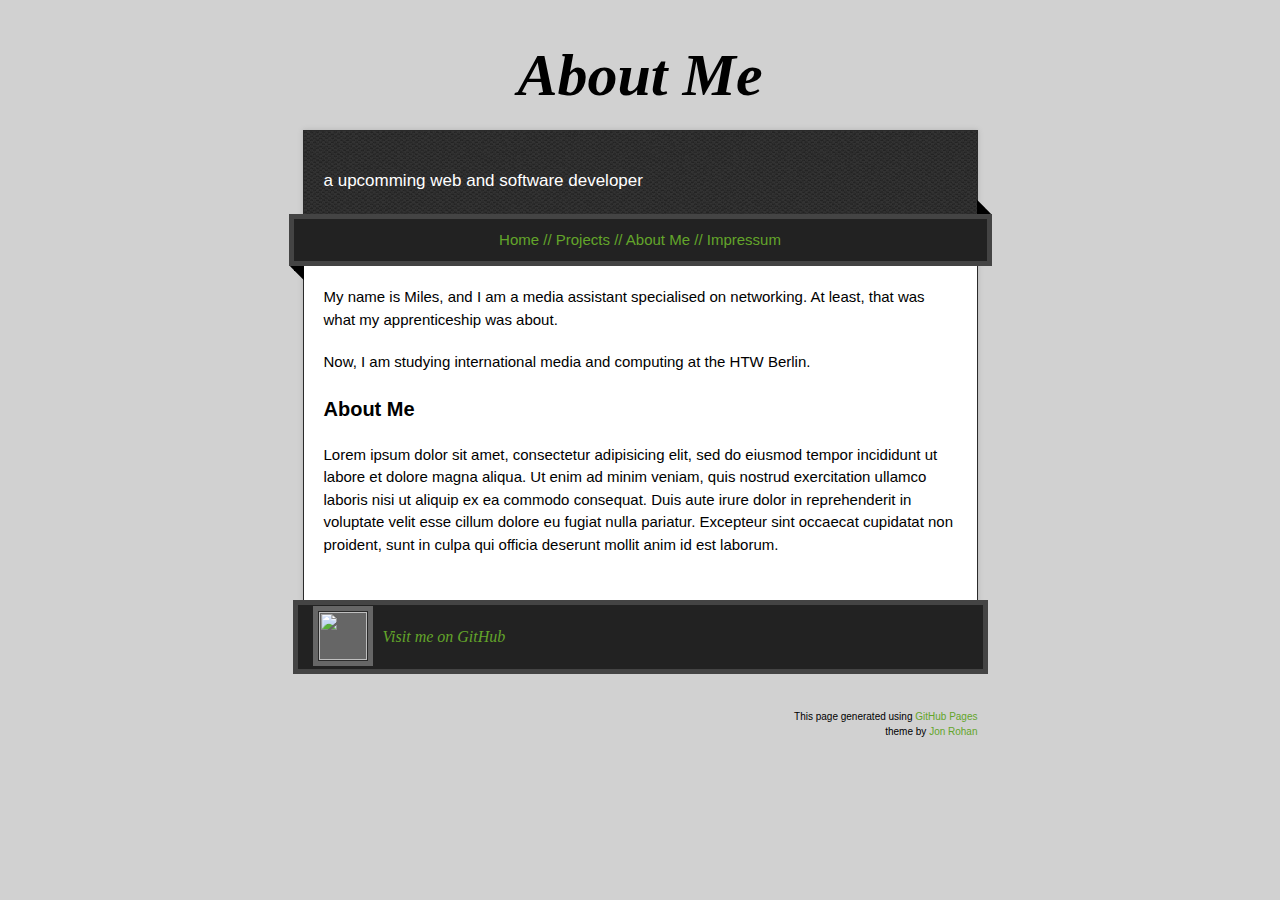
==== about_me.html @ c5815f63 "added new sites and new theme" ====
<!doctype html>
<!-- The Time Machine GitHub pages theme was designed and developed by Jon Rohan, on Feb 7, 2012. -->
<!-- Follow him for fun. http://twitter.com/jonrohan. Tail his code on http://github.com/jonrohan -->
<html>
<head>
  <meta charset="utf-8">
  <meta http-equiv="X-UA-Compatible" content="IE=edge,chrome=1">

  <link rel="stylesheet" href="stylesheets/stylesheet.css" media="screen"/>
  <link rel="stylesheet" href="stylesheets/pygment_trac.css"/>
  <script type="text/javascript" src="https://ajax.googleapis.com/ajax/libs/jquery/1.7.1/jquery.min.js"></script>
  <script type="text/javascript" src="javascripts/script.js"></script>

  <title>About Me</title>
  <meta name="description" content="a upcomming web and software developer">

  <meta name="viewport" content="width=device-width,initial-scale=1">

</head>

<body>

  <div class="wrapper">
    <header>
		<h1 class="title">About Me</h1>
    </header>
    <div id="container">
		<p class="tagline">a upcomming web and software developer</p>
		<div id="main" role="main">
        <div class="download-bar">
        <div class="inner">
			<div class="header_text">
				<a href="https://maxxip.github.com">Home</a>
					<span class="separator">//</span>
				<a href="https://maxxip.github.com/project" >Projects</a>
					<span class="separator">//</span>
				<a href="https://maxxip.github.com/about_me" >About Me</a>
					<span class="separator">//</span>
				<a href="https://maxxip.github.com/impressum" >Impressum</a>
			</div>
          <!--<a href="https://github.com/MaxxiP" class="code">View Maxxip.github.io on GitHub</a>-->
        </div>
        <span class="blc"></span><span class="trc"></span>
        </div>
        <article class="markdown-body">
			<p>My name is Miles, and I am a media assistant specialised on networking. At least, that was what my apprenticeship was about.</p>

			<p>Now, I am studying international media and computing at the HTW Berlin.</p>

		<h3><a name="about-me" class="anchor" href="#about-me"><span class="octicon octicon-link"></span></a>About Me</h3>

			<p>Lorem ipsum dolor sit amet, consectetur adipisicing elit, sed do eiusmod tempor incididunt ut labore et dolore magna aliqua. Ut enim ad minim veniam, quis nostrud exercitation ullamco laboris nisi ut aliquip ex ea commodo consequat. Duis aute irure dolor in reprehenderit in voluptate velit esse cillum dolore eu fugiat nulla pariatur. Excepteur sint occaecat cupidatat non proident, sunt in culpa qui officia deserunt mollit anim id est laborum.</p>
        </article>
      </div>
    </div>
    <footer>
		<div class="owner">

		<p><a href="https://github.com/MaxxiP" class="avatar"><img src="https://avatars1.githubusercontent.com/u/7313803?s=60" width="48" height="48"/></a><a href="https://github.com/MaxxiP">Visit me on GitHub</a></p>

		</div>
		<div class="creds">
			<small>This page generated using <a href="http://pages.github.com/">GitHub Pages</a><br/>theme by <a href="https://twitter.com/jonrohan/">Jon Rohan</a></small>
		</div>
    </footer>
	</div>
	<div class="current-section">
		<a href="#top">Scroll to top</a>
		<a href="https://github.com/MaxxiP/MaxxiP.github.io/tarball/master" class="tar">tar</a><a href="https://github.com/MaxxiP/MaxxiP.github.io/zipball/master" class="zip">zip</a><a href="" class="code">source code</a>
		<p class="name"></p>
  </div>

  
</body>
</html>
---- stylesheets/stylesheet.css ----
/*! normalize.css v3.0.0 | MIT License | git.io/normalize */

/**
 * 1. Set default font family to sans-serif.
 * 2. Prevent iOS text size adjust after orientation change, without disabling
 *    user zoom.
 */

html {
  font-family: sans-serif; /* 1 */
  -ms-text-size-adjust: 100%; /* 2 */
  -webkit-text-size-adjust: 100%; /* 2 */
}

/**
 * Remove default margin.
 */

body {
  margin: 0;
}

/* HTML5 display definitions
   ========================================================================== */

/**
 * Correct `block` display not defined for any HTML5 element in IE 8/9.
 * Correct `block` display not defined for `details` or `summary` in IE 10/11 and Firefox.
 * Correct `block` display not defined for `main` in IE 11.
 */

article,
aside,
details,
figcaption,
figure,
footer,
header,
hgroup,
main,
nav,
section,
summary {
  display: block;
}

.header_text{
	text-align : center;
}

/**
 * 1. Correct `inline-block` display not defined in IE 8/9.
 * 2. Normalize vertical alignment of `progress` in Chrome, Firefox, and Opera.
 */

audio,
canvas,
progress,
video {
  display: inline-block; /* 1 */
  vertical-align: baseline; /* 2 */
}

/**
 * Prevent modern browsers from displaying `audio` without controls.
 * Remove excess height in iOS 5 devices.
 */

audio:not([controls]) {
  display: none;
  height: 0;
}

/**
 * Address `[hidden]` styling not present in IE 8/9/10.
 * Hide the `template` element in IE 8/9/11, Safari, and Firefox < 22.
 */

[hidden],
template {
  display: none;
}

/* Links
   ========================================================================== */

/**
 * Remove the gray background color from active links in IE 10.
 */

a {
  background: transparent;
}

/**
 * Improve readability when focused and also mouse hovered in all browsers.
 */

a:active,
a:hover {
  outline: 0;
}

/* Text-level semantics
   ========================================================================== */

/**
 * Address styling not present in IE 8/9/10/11, Safari, and Chrome.
 */

abbr[title] {
  border-bottom: 1px dotted;
}

/**
 * Address style set to `bolder` in Firefox 4+, Safari, and Chrome.
 */

b,
strong {
  font-weight: bold;
}

/**
 * Address styling not present in Safari and Chrome.
 */

dfn {
  font-style: italic;
}

/**
 * Address variable `h1` font-size and margin within `section` and `article`
 * contexts in Firefox 4+, Safari, and Chrome.
 */

h1 {
  font-size: 2em;
  margin: 0.67em 0;
}

/**
 * Address styling not present in IE 8/9.
 */

mark {
  background: #ff0;
  color: #000;
}

/**
 * Address inconsistent and variable font size in all browsers.
 */

small {
  font-size: 80%;
}

/**
 * Prevent `sub` and `sup` affecting `line-height` in all browsers.
 */

sub,
sup {
  font-size: 75%;
  line-height: 0;
  position: relative;
  vertical-align: baseline;
}

sup {
  top: -0.5em;
}

sub {
  bottom: -0.25em;
}

/* Embedded content
   ========================================================================== */

/**
 * Remove border when inside `a` element in IE 8/9/10.
 */

img {
  border: 0;
}

/**
 * Correct overflow not hidden in IE 9/10/11.
 */

svg:not(:root) {
  overflow: hidden;
}

/* Grouping content
   ========================================================================== */

/**
 * Address margin not present in IE 8/9 and Safari.
 */

figure {
  margin: 1em 40px;
}

/**
 * Address differences between Firefox and other browsers.
 */

hr {
  -moz-box-sizing: content-box;
  box-sizing: content-box;
  height: 0;
}

/**
 * Contain overflow in all browsers.
 */

pre {
  overflow: auto;
}

/**
 * Address odd `em`-unit font size rendering in all browsers.
 */

code,
kbd,
pre,
samp {
  font-family: monospace, monospace;
  font-size: 1em;
}

/* Forms
   ========================================================================== */

/**
 * Known limitation: by default, Chrome and Safari on OS X allow very limited
 * styling of `select`, unless a `border` property is set.
 */

/**
 * 1. Correct color not being inherited.
 *    Known issue: affects color of disabled elements.
 * 2. Correct font properties not being inherited.
 * 3. Address margins set differently in Firefox 4+, Safari, and Chrome.
 */

button,
input,
optgroup,
select,
textarea {
  color: inherit; /* 1 */
  font: inherit; /* 2 */
  margin: 0; /* 3 */
}

/**
 * Address `overflow` set to `hidden` in IE 8/9/10/11.
 */

button {
  overflow: visible;
}

/**
 * Address inconsistent `text-transform` inheritance for `button` and `select`.
 * All other form control elements do not inherit `text-transform` values.
 * Correct `button` style inheritance in Firefox, IE 8/9/10/11, and Opera.
 * Correct `select` style inheritance in Firefox.
 */

button,
select {
  text-transform: none;
}

/**
 * 1. Avoid the WebKit bug in Android 4.0.* where (2) destroys native `audio`
 *    and `video` controls.
 * 2. Correct inability to style clickable `input` types in iOS.
 * 3. Improve usability and consistency of cursor style between image-type
 *    `input` and others.
 */

button,
html input[type="button"], /* 1 */
input[type="reset"],
input[type="submit"] {
  -webkit-appearance: button; /* 2 */
  cursor: pointer; /* 3 */
}

/**
 * Re-set default cursor for disabled elements.
 */

button[disabled],
html input[disabled] {
  cursor: default;
}

/**
 * Remove inner padding and border in Firefox 4+.
 */

button::-moz-focus-inner,
input::-moz-focus-inner {
  border: 0;
  padding: 0;
}

/**
 * Address Firefox 4+ setting `line-height` on `input` using `!important` in
 * the UA stylesheet.
 */

input {
  line-height: normal;
}

/**
 * It's recommended that you don't attempt to style these elements.
 * Firefox's implementation doesn't respect box-sizing, padding, or width.
 *
 * 1. Address box sizing set to `content-box` in IE 8/9/10.
 * 2. Remove excess padding in IE 8/9/10.
 */

input[type="checkbox"],
input[type="radio"] {
  box-sizing: border-box; /* 1 */
  padding: 0; /* 2 */
}

/**
 * Fix the cursor style for Chrome's increment/decrement buttons. For certain
 * `font-size` values of the `input`, it causes the cursor style of the
 * decrement button to change from `default` to `text`.
 */

input[type="number"]::-webkit-inner-spin-button,
input[type="number"]::-webkit-outer-spin-button {
  height: auto;
}

/**
 * 1. Address `appearance` set to `searchfield` in Safari and Chrome.
 * 2. Address `box-sizing` set to `border-box` in Safari and Chrome
 *    (include `-moz` to future-proof).
 */

input[type="search"] {
  -webkit-appearance: textfield; /* 1 */
  -moz-box-sizing: content-box;
  -webkit-box-sizing: content-box; /* 2 */
  box-sizing: content-box;
}

/**
 * Remove inner padding and search cancel button in Safari and Chrome on OS X.
 * Safari (but not Chrome) clips the cancel button when the search input has
 * padding (and `textfield` appearance).
 */

input[type="search"]::-webkit-search-cancel-button,
input[type="search"]::-webkit-search-decoration {
  -webkit-appearance: none;
}

/**
 * Define consistent border, margin, and padding.
 */

fieldset {
  border: 1px solid #c0c0c0;
  margin: 0 2px;
  padding: 0.35em 0.625em 0.75em;
}

/**
 * 1. Correct `color` not being inherited in IE 8/9/10/11.
 * 2. Remove padding so people aren't caught out if they zero out fieldsets.
 */

legend {
  border: 0; /* 1 */
  padding: 0; /* 2 */
}

/**
 * Remove default vertical scrollbar in IE 8/9/10/11.
 */

textarea {
  overflow: auto;
}

/**
 * Don't inherit the `font-weight` (applied by a rule above).
 * NOTE: the default cannot safely be changed in Chrome and Safari on OS X.
 */

optgroup {
  font-weight: bold;
}

/* Tables
   ========================================================================== */

/**
 * Remove most spacing between table cells.
 */

table {
  border-collapse: collapse;
  border-spacing: 0;
}

td,
th {
  padding: 0;
}


/* Style */

body {
  font-size: 15px;
  font-family: Arial, Arial, Helvetica, sans-serif;
  line-height: 1.5;
  background: #D1D1D1;
}

a {
  color: #63a52a;
  text-decoration: none;
  transition: opacity ease-in-out 0.3s;
  -webkit-transition: opacity ease-in-out 0.3s;  /* Safari <=6.1, Android <= 4.3 */
}

a:hover {
  text-decoration: none;
  color: #90D355;
}

h1.title {
  margin: 30px 20px 10px;
  font-size: 60px;
  font-weight: bold;
  font-style: italic;
  font-family:Georgia, serif;
  text-align: center;
}

.wrapper {
  width: 675px;
  margin: 0 auto;
}

#container {
  border: 1px solid #2a2a2a;
  background: #ddd url(../images/pattern.png);
  box-shadow: 0 0 5px #b1b1b1;
}

p.tagline {
  padding: 20px 20px 0;
  color: #fff;
  font-size: 17px;
}

#main {
  margin-top: 20px;
  padding: 0 20px 90px;
  background-color: #fff;
}

.download-bar {
  background: #222;
  border: 5px solid #444;
  padding: 10px;
  margin: 0 -35px 20px;
  position: relative;
}

.download-bar .inner {
  overflow: hidden;
}

.download-bar .watch-fork iframe {
  display: block;
  float: left;
  border-right: 1px solid #ddd;
  padding-right: 5px;
}
.download-bar .watch-fork iframe.last {
  border-right: 0 none;
  padding-right: 0;
  padding-left: 5px;
  border-left: 1px solid #fff;
}
.download-bar .watch-fork {
  overflow: hidden;
  float: right;
  background-color: #eee;
  padding: 5px;
  border-radius: 3px;
}

.download-bar .blc {
  border: 10px solid black;
  border-color: transparent transparent black;
  width: 0;
  height: 0;
  display: block;
  position: absolute;
  bottom: -15px;
  left: 0;
  transform: rotate(45deg);
  -ms-transform: rotate(45deg);  /* IE9 */
  -webkit-transform: rotate(45deg); /* 2014 current */
}

.download-bar .trc {
  border: 10px solid black;
  border-color:  black transparent transparent;
  width: 0;
  height: 0;
  display: block;
  position: absolute;
  top: -15px;
  right: 0;
  transform: rotate(45deg);
  -ms-transform: rotate(45deg);  /* IE9 */
  -webkit-transform: rotate(45deg); /* 2014 current */
}

.download-bar .avatar {
  border: 1px solid black;
  display: block;
  padding: 4px;
  float: left;
}

.download-bar .avatar img {
  display: block;
}

.download-bar a.code {
  background: transparent url(../images/code.png) no-repeat 0 2px;
  padding-left: 35px;
  margin-top: 8px;
  display: block;
  float: left;
  text-indent: 0;
  width: auto;
  height: auto;
  opacity: 1;
  filter:alpha(opacity=100);  /* IE 5-7 */
}

.current-section {
  position: fixed;
  top: 0;
  left: 50%;
  width: 693px;
  margin-left: -352px;
  background: #222;
  border: 5px solid #444;
  color: #fff;
  opacity: 0;
  visibility: hidden;
  transition: opacity ease-in-out 0.3s;
  -webkit-transition: opacity ease-in-out 0.3s;  /* Safari <=6.1, Android <= 4.3 */
}

.current-section p {
  padding: 5px 27px;
  font-size: 24px;
  font-weight: bold;
}

.current-section a {
  float: right;
  text-indent: -10000px;
  background: transparent url(../images/top.png) no-repeat 0 0;
  width: 20px;
  height: 20px;
  opacity: 0.8;
  margin-right: 12px;
  margin-top: 12px;
  opacity: 0.8;
  filter:alpha(opacity=80);  /* IE 5-7 */
  transition: opacity ease-in-out 0.3s;
  -webkit-transition: opacity ease-in-out 0.3s;  /* Safari <=6.1, Android <= 4.3 */
}

.current-section a:hover {
  opacity: 1;
  filter:alpha(opacity=100);  /* IE 5-7 */
}

.current-section a.zip {
  margin-right: 8px;
}

a.zip,
a.zip span {
  background: transparent url(../images/zip.png) no-repeat 0 0;
  width: 30px;
  height: 21px;
  display: inline-block;
  text-indent: -10000px;
  opacity: 0.8;
  filter:alpha(opacity=80);  /* IE 5-7 */
  transition: opacity ease-in-out 0.3s;
  -webkit-transition: opacity ease-in-out 0.3s;  /* Safari <=6.1, Android <= 4.3 */
}

a.tar,
a.tar span {
  background: transparent url(../images/tar.png) no-repeat 0 0;
  width: 30px;
  height: 21px;
  display: inline-block;
  text-indent: -10000px;
  opacity: 0.8;
  filter:alpha(opacity=80);  /* IE 5-7 */
  transition: opacity ease-in-out 0.3s;
  -webkit-transition: opacity ease-in-out 0.3s;  /* Safari <=6.1, Android <= 4.3 */
}

a.code {
  background: transparent url(../images/code.png) no-repeat 0 2px;
  width: 30px;
  height: 21px;
  display: block;
  display: inline-block;
  text-indent: -10000px;
  opacity: 0.8;
  filter:alpha(opacity=80);  /* IE 5-7 */
  transition: opacity ease-in-out 0.3s;
  -webkit-transition: opacity ease-in-out 0.3s;  /* Safari <=6.1, Android <= 4.3 */
}

a.zip:hover,
a.tar:hover,
a.code:hover {
  opacity: 1;
  filter:alpha(opacity=100);
}

a.download-button {
  border: 1px solid black;
  border-radius: 3px;
  display: inline-block;
  text-indent: 0!important;
  width: auto;
  float: right;
  background: #999; /* for non-css3 browsers */
  filter: progid:DXImageTransform.Microsoft.gradient(startColorstr='#37ADD4', endColorstr='#1B657E'); /* IE <= 9 */
  background: -webkit-gradient(linear, left top, left bottom, from(#37ADD4), to(#1B657E)); /* ancient webkit browsers */
  background: -webkit-linear-gradient(top,  #37ADD4,  #1B657E);  /* Safari <=6.1, Android <= 4.3 */
  background: linear-gradient(to bottom,  #37ADD4,  #1B657E);
  height: auto;
  margin-left: 10px;
}

a.download-button span {
  background-position: 10px 5px;
  width: auto;
  height: auto;
  padding: 5px 10px;
  padding-left: 45px;
  display: inline-block;
  text-indent: 0!important;
  color: #fff;
}

footer {
  margin-bottom: 60px;
  padding-bottom: 60px;
}

footer .owner {
  background: #222;
  border: 5px solid #444;
  padding: 5px 15px;
  margin: -67px -10px 35px;
  color: #d6d6d6;
}

footer .creds small {
  float: right;
  font-size: 10px;
  text-align: right;
  margin-left: 15px;
}

footer .owner .avatar {
  background-color: #666;
  display: block;
  margin: -19px 10px 0 0;
  width: 60px;
  float: left;
}

footer .owner img {
  display: block;
  border: 1px solid #2a2a2a;
  margin: 5px;
}

footer .owner p {
  font-family:Georgia, serif;
}

footer .owner p a {
  font-size: 16px;
  font-style: italic;
}

/* Markdown */
.markdown-body h1,
.markdown-body h2,
.markdown-body h3,
.markdown-body h4,
.markdown-body h5,
.markdown-body h6,
.markdown-body p,
.markdown-body pre,
.markdown-body ul,
.markdown-body ol,
.markdown-body dl,
.markdown-body table,
.markdown-body blockquote {
  margin-bottom: 20px;
}

.markdown-body h1,
.markdown-body h2,
.markdown-body h3,
.markdown-body h4,
.markdown-body h5,
.markdown-body h6 {
  font-weight: bold;
}

.markdown-body h1 {
  font-size: 28px;
}

.markdown-body h2 {
  font-size: 24px;
  color: #557398;
}

.markdown-body h3 {
  font-size: 20px;
}

.markdown-body h4 {
  font-size: 18px;
}

.markdown-body h5 {
  font-size: 16px;
}

.markdown-body pre {
  padding: 10px 70px 10px 0;
  margin-left: -20px;
  margin-right: -20px;
  font-family: 'Monaco', 'Lucida Console', monospace;
  font-size: 13px;
  line-height: 20px;
  box-shadow: inset 0 0 5px #000;
  word-wrap: break-word;
  background-color:#3b3b3b;
  color: #d6d6d6;
}

.markdown-body pre.lines {
  font-size: 12px;
  margin:0 10px 0 -20px;
  padding: 10px;
  float:  left;
  display: block;
  text-align: right;
  box-shadow: none;
  background-color:#2a2a2a;
  color: #d6d6d6;
}

.markdown-body ul,
.markdown-body ol {
  padding-left: 30px;
}

.markdown-body ul {
  list-style-type: disc;
}

.markdown-body ol {
  list-style-type: decimal;
}

.markdown-body li,
.markdown-body li p,
.markdown-body dd,
.markdown-body dd p {
  margin-bottom: 10px;
}

.markdown-body li pre,
.markdown-body li pre.lines,
.markdown-body dd pre,
.markdown-body dd pre.lines {
  margin-left: -35px;
}

.markdown-body dt {
  font-weight: bold;
  font-style: italic;
}

.markdown-body dd {
  margin-left: 15px;
}

.markdown-body table {
  width: 673px;
  margin-left: -20px;
  margin-right: -20px;
}

.markdown-body tbody {
  border-top: 2px solid #557398;
  border-bottom: 2px solid #557398;
  background-color: #EBEFF4;
}

.markdown-body table td * {
  margin: 0;
}

.markdown-body td {
  border-right: 1px solid #557398;
  border-bottom: 1px solid #557398;
  padding: 5px;
}

.markdown-body td:first-child,
.markdown-body th:first-child {
  width: 30%;
  padding-left: 20px;
}

.markdown-body td:last-child {
  border-right: 0 none;
}

.markdown-body th {
  font-size: 18px;
  font-weight: bold;
  text-align: left;
  padding: 5px;
}

.markdown-body tt {
  background-color:#3b3b3b;
  color: #d6d6d6;
  padding: 2px 3px;
}

.markdown-body blockquote {
  font-style: italic;
  font-family:Georgia, serif;
  font-size: 17px;
  border-top: 3px solid #333;
  border-bottom: 3px solid #333;
  padding: 10px 20px;
  padding-left: 50px;
}

.markdown-body blockquote:before {
  font-style: italic;
  font-family: Georgia, serif;
  font-size: 90px;
  height: 90px;
  margin-left: -60px;
  margin-top: -25px;
  content: "‟";
  display: block;
  float: left;
}

.markdown-body img {
  max-width: 100%;
  box-sizing: border-box;
}

.separator{
	color: #63a52a;
}

.highlight  { background: #ffffff; }
.highlight .c { color: #999988; font-style: italic } /* Comment */
.highlight .err { color: #a61717; background-color: #e3d2d2 } /* Error */
.highlight .k { font-weight: bold } /* Keyword */
.highlight .o { font-weight: bold } /* Operator */
.highlight .cm { color: #999988; font-style: italic } /* Comment.Multiline */
.highlight .cp { color: #999999; font-weight: bold } /* Comment.Preproc */
.highlight .c1 { color: #999988; font-style: italic } /* Comment.Single */
.highlight .cs { color: #999999; font-weight: bold; font-style: italic } /* Comment.Special */
.highlight .gd { color: #000000; background-color: #ffdddd } /* Generic.Deleted */
.highlight .gd .x { color: #000000; background-color: #ffaaaa } /* Generic.Deleted.Specific */
.highlight .ge { font-style: italic } /* Generic.Emph */
.highlight .gr { color: #aa0000 } /* Generic.Error */
.highlight .gh { color: #999999 } /* Generic.Heading */
.highlight .gi { color: #000000; background-color: #ddffdd } /* Generic.Inserted */
.highlight .gi .x { color: #000000; background-color: #aaffaa } /* Generic.Inserted.Specific */
.highlight .go { color: #888888 } /* Generic.Output */
.highlight .gp { color: #555555 } /* Generic.Prompt */
.highlight .gs { font-weight: bold } /* Generic.Strong */
.highlight .gu { color: #800080; font-weight: bold; } /* Generic.Subheading */
.highlight .gt { color: #aa0000 } /* Generic.Traceback */
.highlight .kc { font-weight: bold } /* Keyword.Constant */
.highlight .kd { font-weight: bold } /* Keyword.Declaration */
.highlight .kn { font-weight: bold } /* Keyword.Namespace */
.highlight .kp { font-weight: bold } /* Keyword.Pseudo */
.highlight .kr { font-weight: bold } /* Keyword.Reserved */
.highlight .kt { color: #445588; font-weight: bold } /* Keyword.Type */
.highlight .m { color: #009999 } /* Literal.Number */
.highlight .s { color: #d14 } /* Literal.String */
.highlight .na { color: #008080 } /* Name.Attribute */
.highlight .nb { color: #0086B3 } /* Name.Builtin */
.highlight .nc { color: #445588; font-weight: bold } /* Name.Class */
.highlight .no { color: #008080 } /* Name.Constant */
.highlight .ni { color: #800080 } /* Name.Entity */
.highlight .ne { color: #990000; font-weight: bold } /* Name.Exception */
.highlight .nf { color: #990000; font-weight: bold } /* Name.Function */
.highlight .nn { color: #555555 } /* Name.Namespace */
.highlight .nt { color: #000080 } /* Name.Tag */
.highlight .nv { color: #008080 } /* Name.Variable */
.highlight .ow { font-weight: bold } /* Operator.Word */
.highlight .w { color: #bbbbbb } /* Text.Whitespace */
.highlight .mf { color: #009999 } /* Literal.Number.Float */
.highlight .mh { color: #009999 } /* Literal.Number.Hex */
.highlight .mi { color: #009999 } /* Literal.Number.Integer */
.highlight .mo { color: #009999 } /* Literal.Number.Oct */
.highlight .sb { color: #d14 } /* Literal.String.Backtick */
.highlight .sc { color: #d14 } /* Literal.String.Char */
.highlight .sd { color: #d14 } /* Literal.String.Doc */
.highlight .s2 { color: #d14 } /* Literal.String.Double */
.highlight .se { color: #d14 } /* Literal.String.Escape */
.highlight .sh { color: #d14 } /* Literal.String.Heredoc */
.highlight .si { color: #d14 } /* Literal.String.Interpol */
.highlight .sx { color: #d14 } /* Literal.String.Other */
.highlight .sr { color: #009926 } /* Literal.String.Regex */
.highlight .s1 { color: #d14 } /* Literal.String.Single */
.highlight .ss { color: #990073 } /* Literal.String.Symbol */
.highlight .bp { color: #999999 } /* Name.Builtin.Pseudo */
.highlight .vc { color: #008080 } /* Name.Variable.Class */
.highlight .vg { color: #008080 } /* Name.Variable.Global */
.highlight .vi { color: #008080 } /* Name.Variable.Instance */
.highlight .il { color: #009999 } /* Literal.Number.Integer.Long */
---- stylesheets/pygment_trac.css ----
.highlight  { background: #ffffff; }
.highlight .c { color: #999988; font-style: italic } /* Comment */
.highlight .err { color: #a61717; background-color: #e3d2d2 } /* Error */
.highlight .k { font-weight: bold } /* Keyword */
.highlight .o { font-weight: bold } /* Operator */
.highlight .cm { color: #999988; font-style: italic } /* Comment.Multiline */
.highlight .cp { color: #999999; font-weight: bold } /* Comment.Preproc */
.highlight .c1 { color: #999988; font-style: italic } /* Comment.Single */
.highlight .cs { color: #999999; font-weight: bold; font-style: italic } /* Comment.Special */
.highlight .gd { color: #000000; background-color: #ffdddd } /* Generic.Deleted */
.highlight .gd .x { color: #000000; background-color: #ffaaaa } /* Generic.Deleted.Specific */
.highlight .ge { font-style: italic } /* Generic.Emph */
.highlight .gr { color: #aa0000 } /* Generic.Error */
.highlight .gh { color: #999999 } /* Generic.Heading */
.highlight .gi { color: #000000; background-color: #ddffdd } /* Generic.Inserted */
.highlight .gi .x { color: #000000; background-color: #aaffaa } /* Generic.Inserted.Specific */
.highlight .go { color: #888888 } /* Generic.Output */
.highlight .gp { color: #555555 } /* Generic.Prompt */
.highlight .gs { font-weight: bold } /* Generic.Strong */
.highlight .gu { color: #800080; font-weight: bold; } /* Generic.Subheading */
.highlight .gt { color: #aa0000 } /* Generic.Traceback */
.highlight .kc { font-weight: bold } /* Keyword.Constant */
.highlight .kd { font-weight: bold } /* Keyword.Declaration */
.highlight .kn { font-weight: bold } /* Keyword.Namespace */
.highlight .kp { font-weight: bold } /* Keyword.Pseudo */
.highlight .kr { font-weight: bold } /* Keyword.Reserved */
.highlight .kt { color: #445588; font-weight: bold } /* Keyword.Type */
.highlight .m { color: #009999 } /* Literal.Number */
.highlight .s { color: #d14 } /* Literal.String */
.highlight .na { color: #008080 } /* Name.Attribute */
.highlight .nb { color: #0086B3 } /* Name.Builtin */
.highlight .nc { color: #445588; font-weight: bold } /* Name.Class */
.highlight .no { color: #008080 } /* Name.Constant */
.highlight .ni { color: #800080 } /* Name.Entity */
.highlight .ne { color: #990000; font-weight: bold } /* Name.Exception */
.highlight .nf { color: #990000; font-weight: bold } /* Name.Function */
.highlight .nn { color: #555555 } /* Name.Namespace */
.highlight .nt { color: #000080 } /* Name.Tag */
.highlight .nv { color: #008080 } /* Name.Variable */
.highlight .ow { font-weight: bold } /* Operator.Word */
.highlight .w { color: #bbbbbb } /* Text.Whitespace */
.highlight .mf { color: #009999 } /* Literal.Number.Float */
.highlight .mh { color: #009999 } /* Literal.Number.Hex */
.highlight .mi { color: #009999 } /* Literal.Number.Integer */
.highlight .mo { color: #009999 } /* Literal.Number.Oct */
.highlight .sb { color: #d14 } /* Literal.String.Backtick */
.highlight .sc { color: #d14 } /* Literal.String.Char */
.highlight .sd { color: #d14 } /* Literal.String.Doc */
.highlight .s2 { color: #d14 } /* Literal.String.Double */
.highlight .se { color: #d14 } /* Literal.String.Escape */
.highlight .sh { color: #d14 } /* Literal.String.Heredoc */
.highlight .si { color: #d14 } /* Literal.String.Interpol */
.highlight .sx { color: #d14 } /* Literal.String.Other */
.highlight .sr { color: #009926 } /* Literal.String.Regex */
.highlight .s1 { color: #d14 } /* Literal.String.Single */
.highlight .ss { color: #990073 } /* Literal.String.Symbol */
.highlight .bp { color: #999999 } /* Name.Builtin.Pseudo */
.highlight .vc { color: #008080 } /* Name.Variable.Class */
.highlight .vg { color: #008080 } /* Name.Variable.Global */
.highlight .vi { color: #008080 } /* Name.Variable.Instance */
.highlight .il { color: #009999 } /* Literal.Number.Integer.Long */

.type-csharp .highlight .k { color: #0000FF }
.type-csharp .highlight .kt { color: #0000FF }
.type-csharp .highlight .nf { color: #000000; font-weight: normal }
.type-csharp .highlight .nc { color: #2B91AF }
.type-csharp .highlight .nn { color: #000000 }
.type-csharp .highlight .s { color: #A31515 }
.type-csharp .highlight .sc { color: #A31515 }
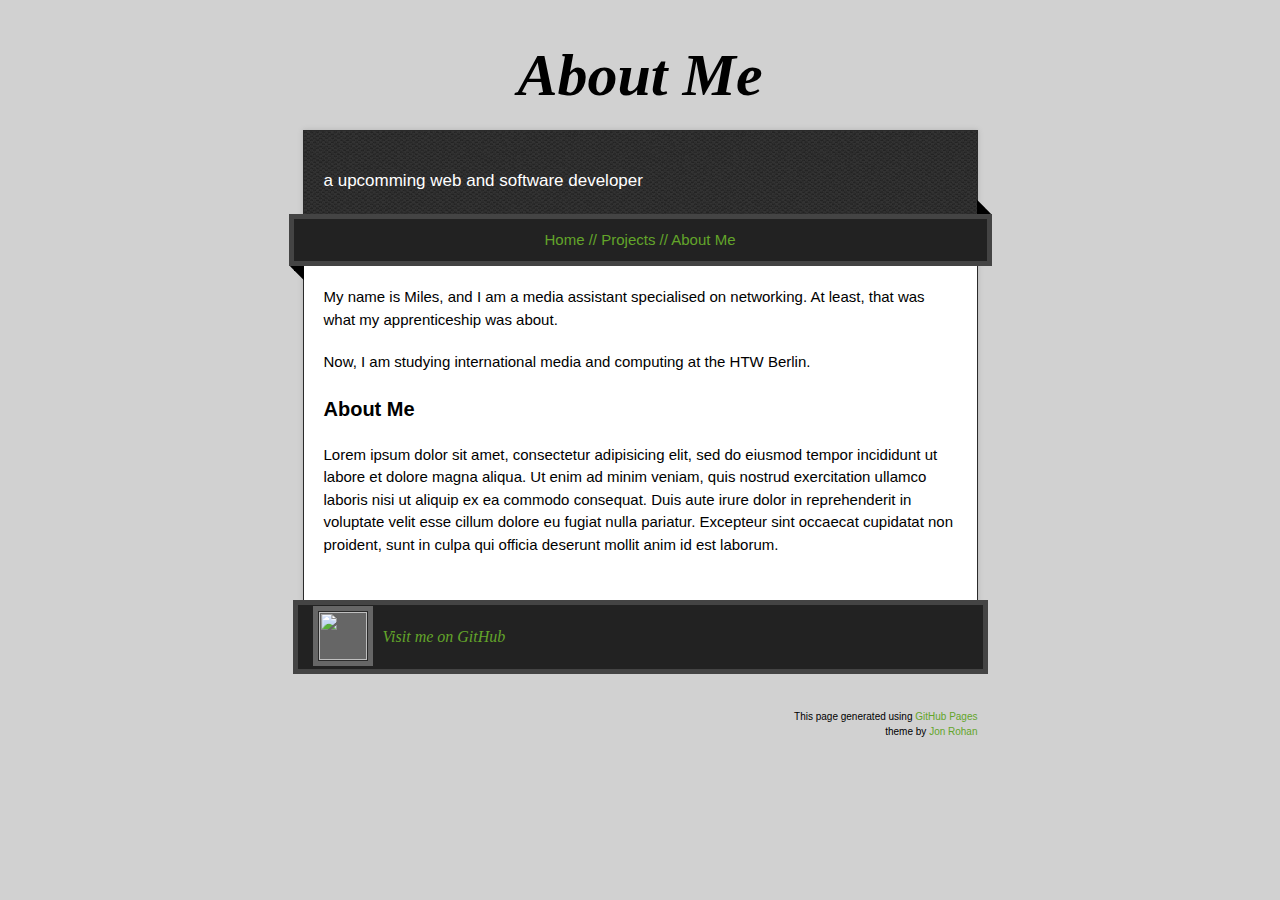
==== commit c2ce406f: "changed some of projects content" ====
--- a/about_me.html
+++ b/about_me.html
@@ -35,8 +35,8 @@
 				<a href="https://maxxip.github.com/project" >Projects</a>
 					<span class="separator">//</span>
 				<a href="https://maxxip.github.com/about_me" >About Me</a>
-					<span class="separator">//</span>
-				<a href="https://maxxip.github.com/impressum" >Impressum</a>
+					<!--<span class="separator">//</span>
+				<a href="https://maxxip.github.com/impressum" >Impressum</a>-->
 			</div>
           <!--<a href="https://github.com/MaxxiP" class="code">View Maxxip.github.io on GitHub</a>-->
         </div>
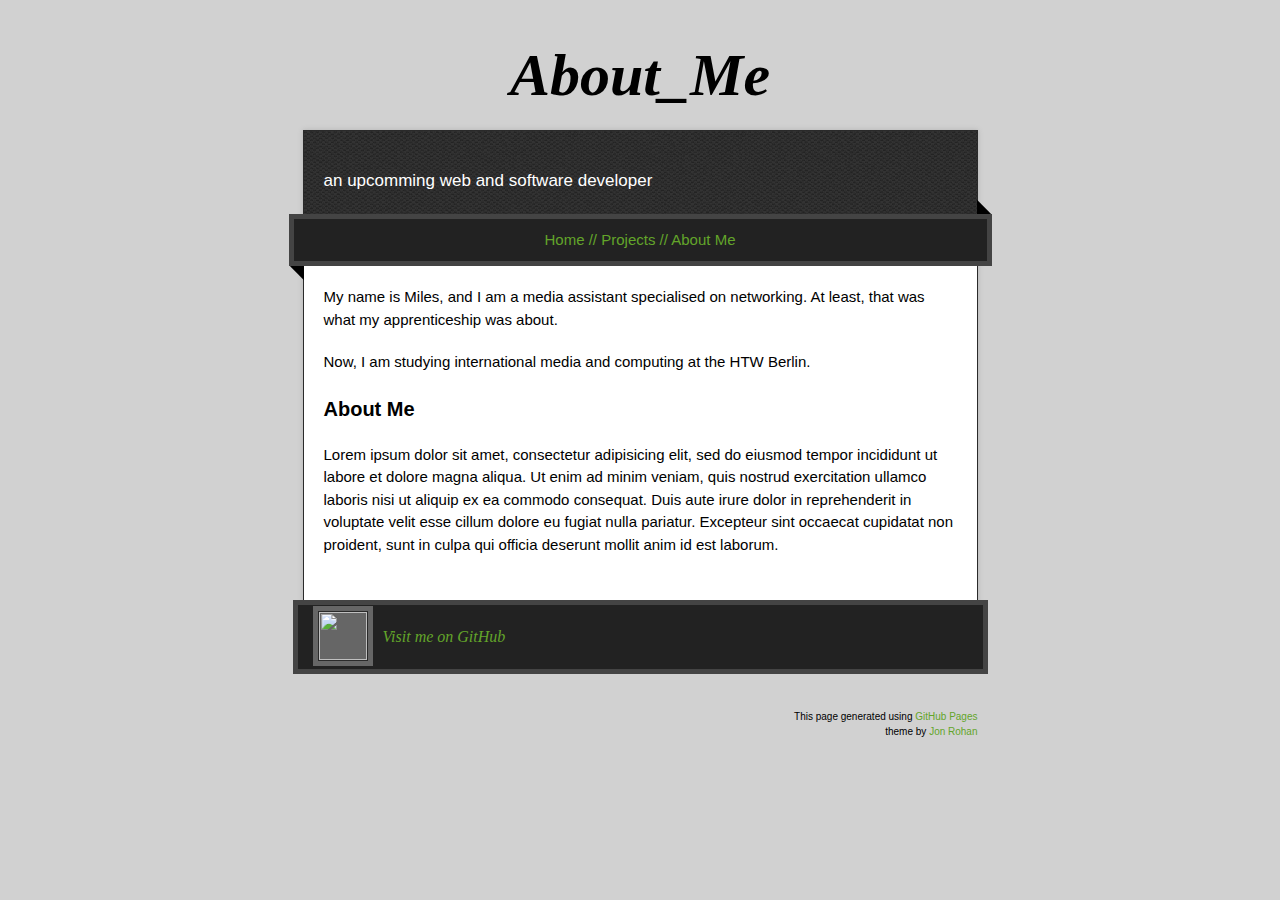
==== commit a89bfdbe: "projects and underlines" ====
--- a/about_me.html
+++ b/about_me.html
@@ -11,7 +11,7 @@
   <script type="text/javascript" src="https://ajax.googleapis.com/ajax/libs/jquery/1.7.1/jquery.min.js"></script>
   <script type="text/javascript" src="javascripts/script.js"></script>
 
-  <title>About Me</title>
+  <title>About_Me</title>
   <meta name="description" content="a upcomming web and software developer">
 
   <meta name="viewport" content="width=device-width,initial-scale=1">
@@ -22,10 +22,10 @@
 
   <div class="wrapper">
     <header>
-		<h1 class="title">About Me</h1>
+		<h1 class="title">About_Me</h1>
     </header>
     <div id="container">
-		<p class="tagline">a upcomming web and software developer</p>
+		<p class="tagline">an upcomming web and software developer</p>
 		<div id="main" role="main">
         <div class="download-bar">
         <div class="inner">
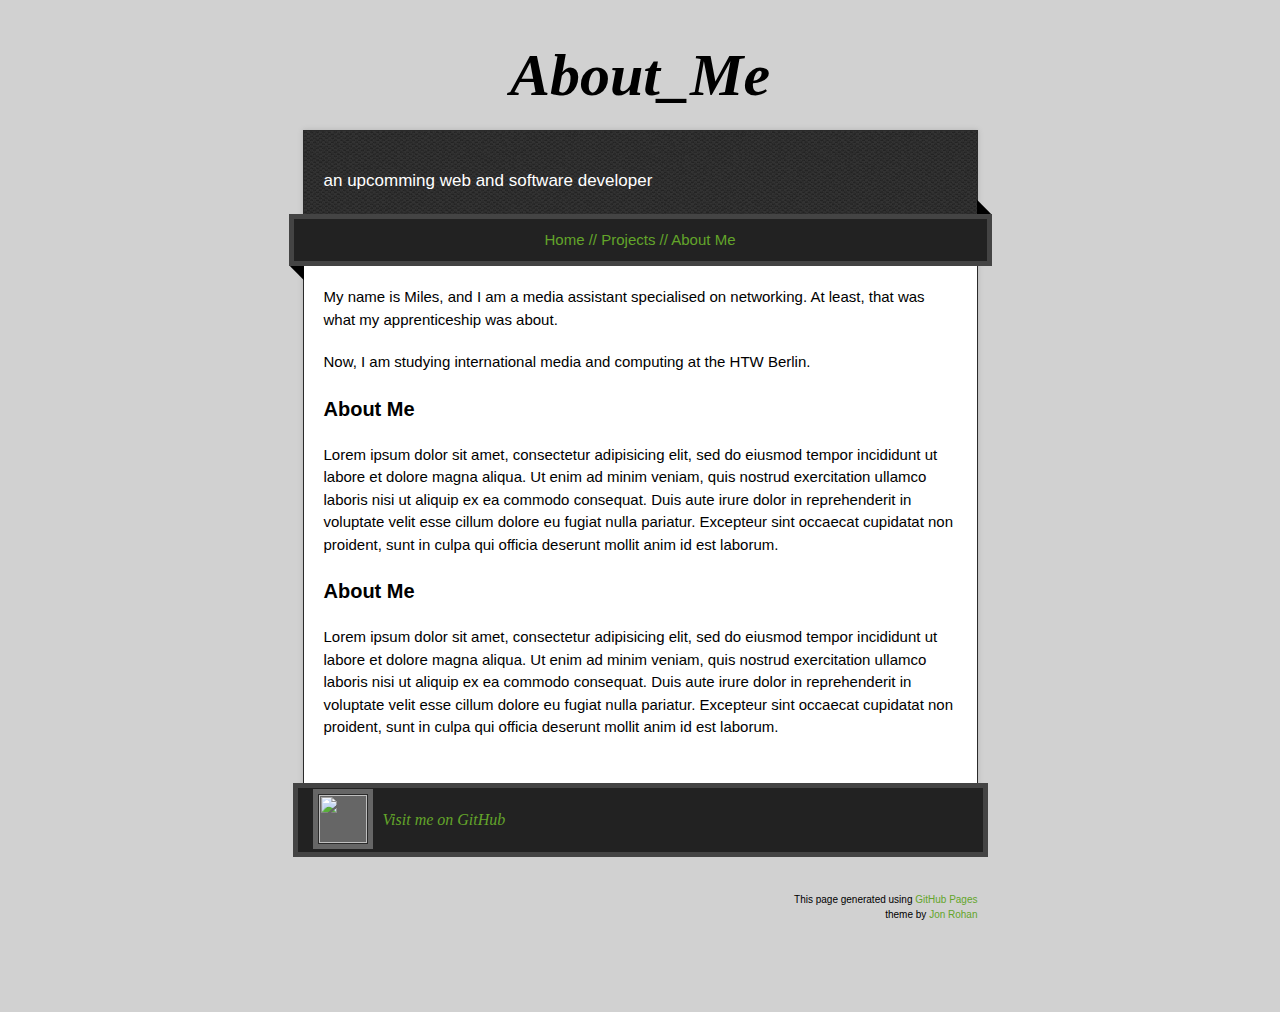
==== commit e1cccc8e: "align" ====
--- a/about_me.html
+++ b/about_me.html
@@ -50,7 +50,12 @@
 		<h3><a name="about-me" class="anchor" href="#about-me"><span class="octicon octicon-link"></span></a>About Me</h3>
 
 			<p>Lorem ipsum dolor sit amet, consectetur adipisicing elit, sed do eiusmod tempor incididunt ut labore et dolore magna aliqua. Ut enim ad minim veniam, quis nostrud exercitation ullamco laboris nisi ut aliquip ex ea commodo consequat. Duis aute irure dolor in reprehenderit in voluptate velit esse cillum dolore eu fugiat nulla pariatur. Excepteur sint occaecat cupidatat non proident, sunt in culpa qui officia deserunt mollit anim id est laborum.</p>
-        </article>
+        
+		<h3><a name="about-me" class="anchor" href="#about-me"><span class="octicon octicon-link"></span></a>About Me</h3>
+
+			<p>Lorem ipsum dolor sit amet, consectetur adipisicing elit, sed do eiusmod tempor incididunt ut labore et dolore magna aliqua. Ut enim ad minim veniam, quis nostrud exercitation ullamco laboris nisi ut aliquip ex ea commodo consequat. Duis aute irure dolor in reprehenderit in voluptate velit esse cillum dolore eu fugiat nulla pariatur. Excepteur sint occaecat cupidatat non proident, sunt in culpa qui officia deserunt mollit anim id est laborum.</p>
+        		
+		</article>
       </div>
     </div>
     <footer>
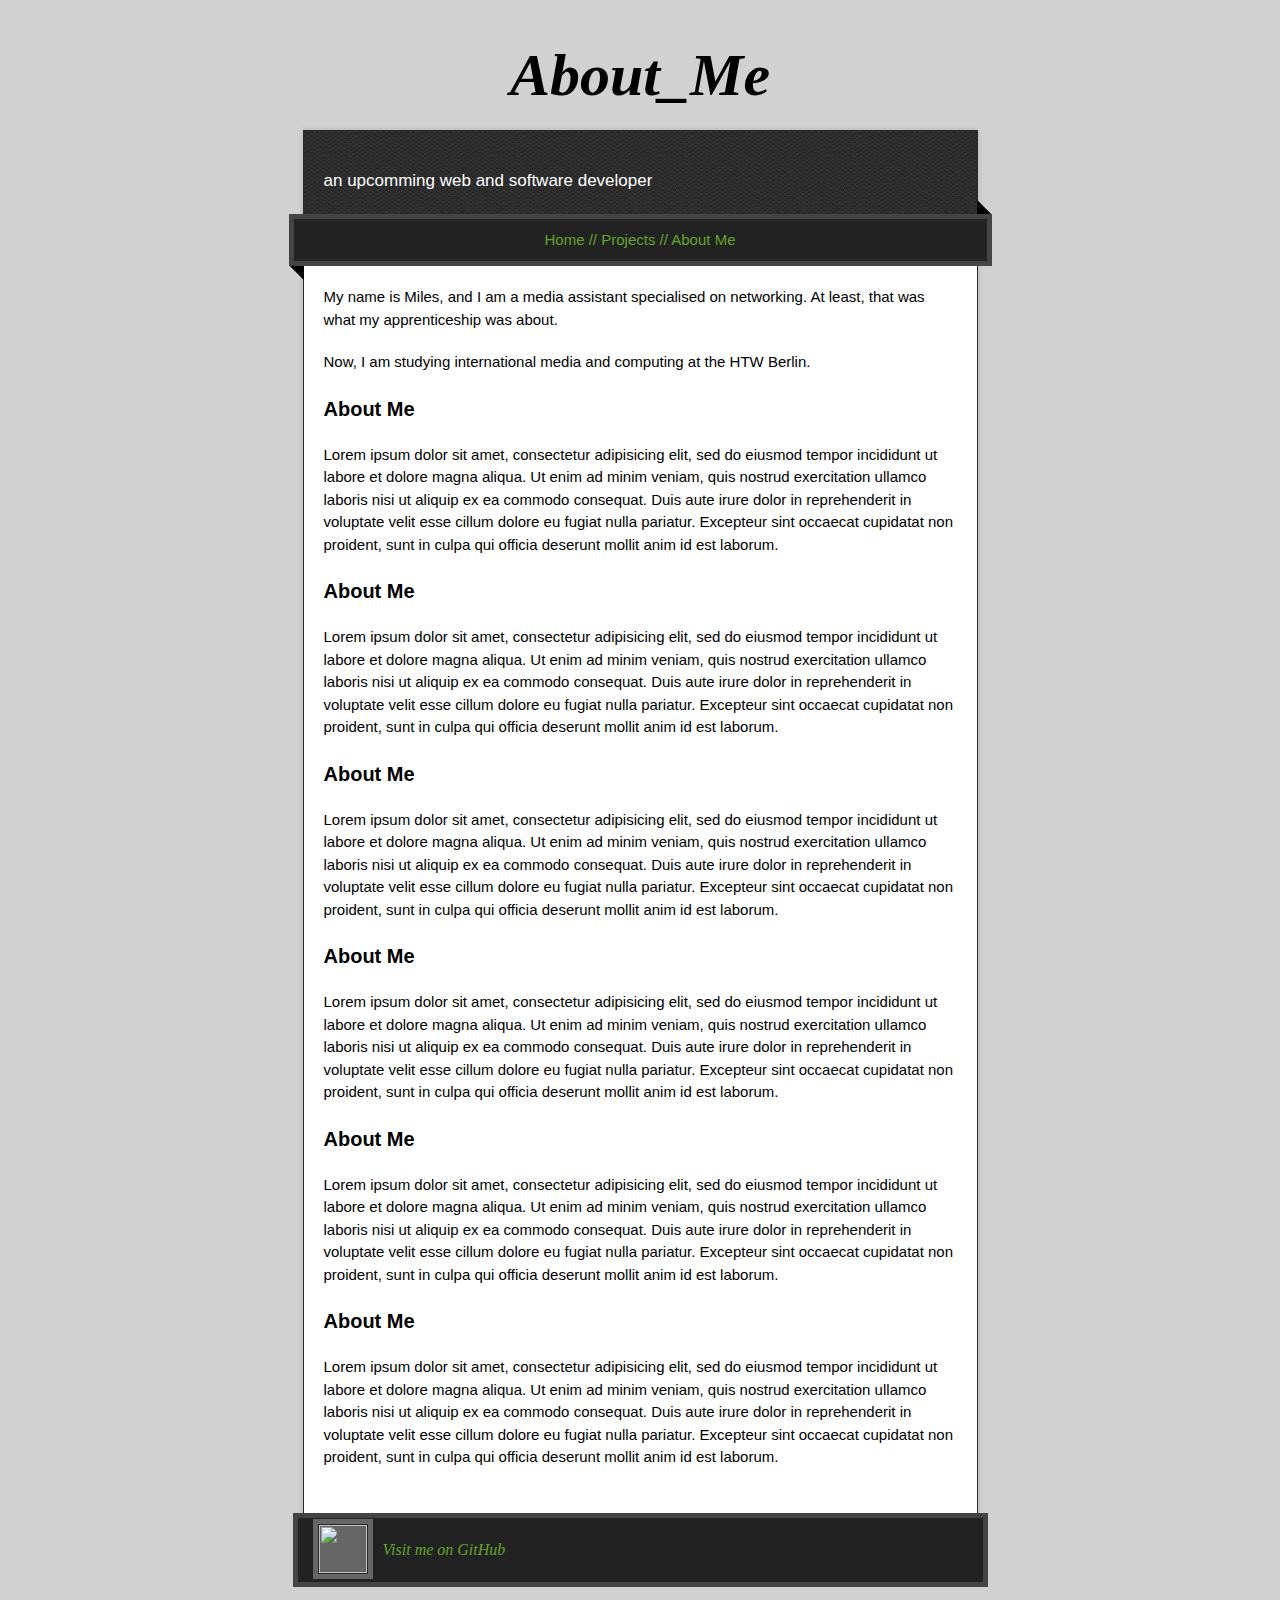
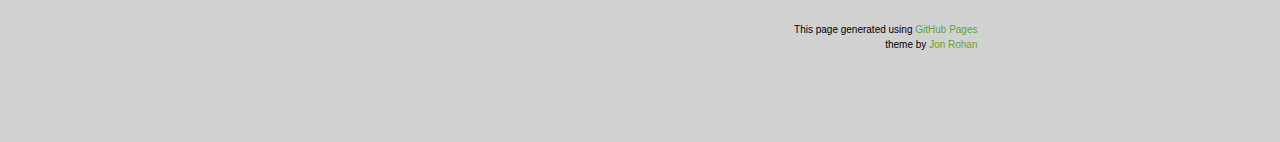
==== commit cb9b371d: "append" ====
--- a/about_me.html
+++ b/about_me.html
@@ -54,7 +54,23 @@
 		<h3><a name="about-me" class="anchor" href="#about-me"><span class="octicon octicon-link"></span></a>About Me</h3>
 
 			<p>Lorem ipsum dolor sit amet, consectetur adipisicing elit, sed do eiusmod tempor incididunt ut labore et dolore magna aliqua. Ut enim ad minim veniam, quis nostrud exercitation ullamco laboris nisi ut aliquip ex ea commodo consequat. Duis aute irure dolor in reprehenderit in voluptate velit esse cillum dolore eu fugiat nulla pariatur. Excepteur sint occaecat cupidatat non proident, sunt in culpa qui officia deserunt mollit anim id est laborum.</p>
-        		
+        
+		<h3><a name="about-me" class="anchor" href="#about-me"><span class="octicon octicon-link"></span></a>About Me</h3>
+
+			<p>Lorem ipsum dolor sit amet, consectetur adipisicing elit, sed do eiusmod tempor incididunt ut labore et dolore magna aliqua. Ut enim ad minim veniam, quis nostrud exercitation ullamco laboris nisi ut aliquip ex ea commodo consequat. Duis aute irure dolor in reprehenderit in voluptate velit esse cillum dolore eu fugiat nulla pariatur. Excepteur sint occaecat cupidatat non proident, sunt in culpa qui officia deserunt mollit anim id est laborum.</p>
+        
+		<h3><a name="about-me" class="anchor" href="#about-me"><span class="octicon octicon-link"></span></a>About Me</h3>
+
+			<p>Lorem ipsum dolor sit amet, consectetur adipisicing elit, sed do eiusmod tempor incididunt ut labore et dolore magna aliqua. Ut enim ad minim veniam, quis nostrud exercitation ullamco laboris nisi ut aliquip ex ea commodo consequat. Duis aute irure dolor in reprehenderit in voluptate velit esse cillum dolore eu fugiat nulla pariatur. Excepteur sint occaecat cupidatat non proident, sunt in culpa qui officia deserunt mollit anim id est laborum.</p>
+        
+		<h3><a name="about-me" class="anchor" href="#about-me"><span class="octicon octicon-link"></span></a>About Me</h3>
+
+			<p>Lorem ipsum dolor sit amet, consectetur adipisicing elit, sed do eiusmod tempor incididunt ut labore et dolore magna aliqua. Ut enim ad minim veniam, quis nostrud exercitation ullamco laboris nisi ut aliquip ex ea commodo consequat. Duis aute irure dolor in reprehenderit in voluptate velit esse cillum dolore eu fugiat nulla pariatur. Excepteur sint occaecat cupidatat non proident, sunt in culpa qui officia deserunt mollit anim id est laborum.</p>
+        
+		<h3><a name="about-me" class="anchor" href="#about-me"><span class="octicon octicon-link"></span></a>About Me</h3>
+
+			<p>Lorem ipsum dolor sit amet, consectetur adipisicing elit, sed do eiusmod tempor incididunt ut labore et dolore magna aliqua. Ut enim ad minim veniam, quis nostrud exercitation ullamco laboris nisi ut aliquip ex ea commodo consequat. Duis aute irure dolor in reprehenderit in voluptate velit esse cillum dolore eu fugiat nulla pariatur. Excepteur sint occaecat cupidatat non proident, sunt in culpa qui officia deserunt mollit anim id est laborum.</p>
+        
 		</article>
       </div>
     </div>
